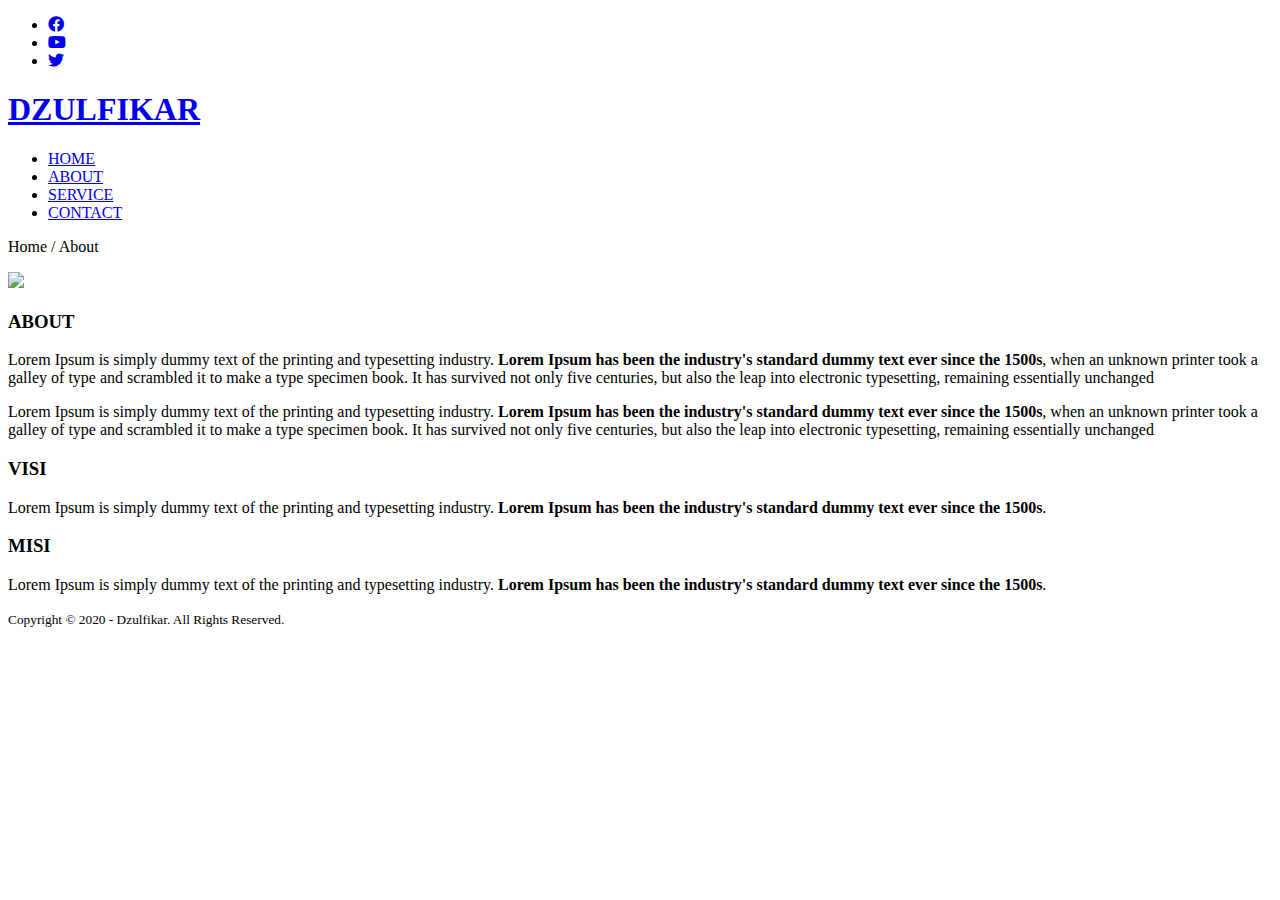
==== about.html @ b78c8563 "up maps" ====
<!DOCTYPE html>
<html>
<head>
	<meta charset="utf-8">
	<meta name="viewport" content="width=device-width, initial-scale=1">
	<title>pkl ku</title>
	<link rel="stylesheet" type="text/css" href="css/style.css">
	<link rel="stylesheet" type="text/css" href="https://cdnjs.cloudflare.com/ajax/libs/font-awesome/5.13.0/css/all.min.css">
	<script src="https://code.jquery.com/jquery-3.5.1.min.js" integrity="sha256-9/aliU8dGd2tb6OSsuzixeV4y/faTqgFtohetphbbj0=" crossorigin="anonymous"></script>
</head>
<body>
	<!-- loader -->
	<div class="bg-loader">
		<div class="loader"></div>
	</div>

	<!-- header -->
	<div class="medsos">
		<div class="container">
			<ul>
				<li><a href="#"><i class="fab fa-facebook"></i></a></li>
				<li><a href="#"><i class="fab fa-youtube"></i></a></li>
				<li><a href="#"><i class="fab fa-twitter"></i></a></li>
			</ul>
		</div>
	</div>
	<header>
		<div class="container">
			<h1><a href="index.html">DZULFIKAR</a></h1>
			<ul>
				<li><a href="index.html">HOME</a></li>
				<li class="active"><a href="about.html">ABOUT</a></li>
				<li><a href="service.html">SERVICE</a></li>
				<li><a href="contact.html">CONTACT</a></li>
			</ul>
		</div>
	</header>

	<!-- label -->
	<section class="label">
		<div class="container">
			<p>Home / About</p>
		</div>
	</section>

	<!-- about -->
	<section class="about">
		<div class="container">
			<img src="img/banner.jpg" width="100%">
			<h3>ABOUT</h3>
			<p>Lorem Ipsum is simply dummy text of the printing and typesetting industry. <strong>Lorem Ipsum has been the industry's standard dummy text ever since the 1500s</strong>, when an unknown printer took a galley of type and scrambled it to make a type specimen book. It has survived not only five centuries, but also the leap into electronic typesetting, remaining essentially unchanged</p>
			<p>Lorem Ipsum is simply dummy text of the printing and typesetting industry. <strong>Lorem Ipsum has been the industry's standard dummy text ever since the 1500s</strong>, when an unknown printer took a galley of type and scrambled it to make a type specimen book. It has survived not only five centuries, but also the leap into electronic typesetting, remaining essentially unchanged</p>
			<h3>VISI</h3>
			<p>Lorem Ipsum is simply dummy text of the printing and typesetting industry. <strong>Lorem Ipsum has been the industry's standard dummy text ever since the 1500s</strong>.</p>
			<h3>MISI</h3>
			<p>Lorem Ipsum is simply dummy text of the printing and typesetting industry. <strong>Lorem Ipsum has been the industry's standard dummy text ever since the 1500s</strong>.</p>
		</div>
	</section>

	<!-- footer -->
	<footer>
		<div class="container">
			<small>Copyright &copy; 2020 - Dzulfikar. All Rights Reserved.</small>
		</div>
	</footer>


	<script type="text/javascript">
		$(document).ready(function(){
			$(".bg-loader").hide();
		})
	</script>
</body>
</html>
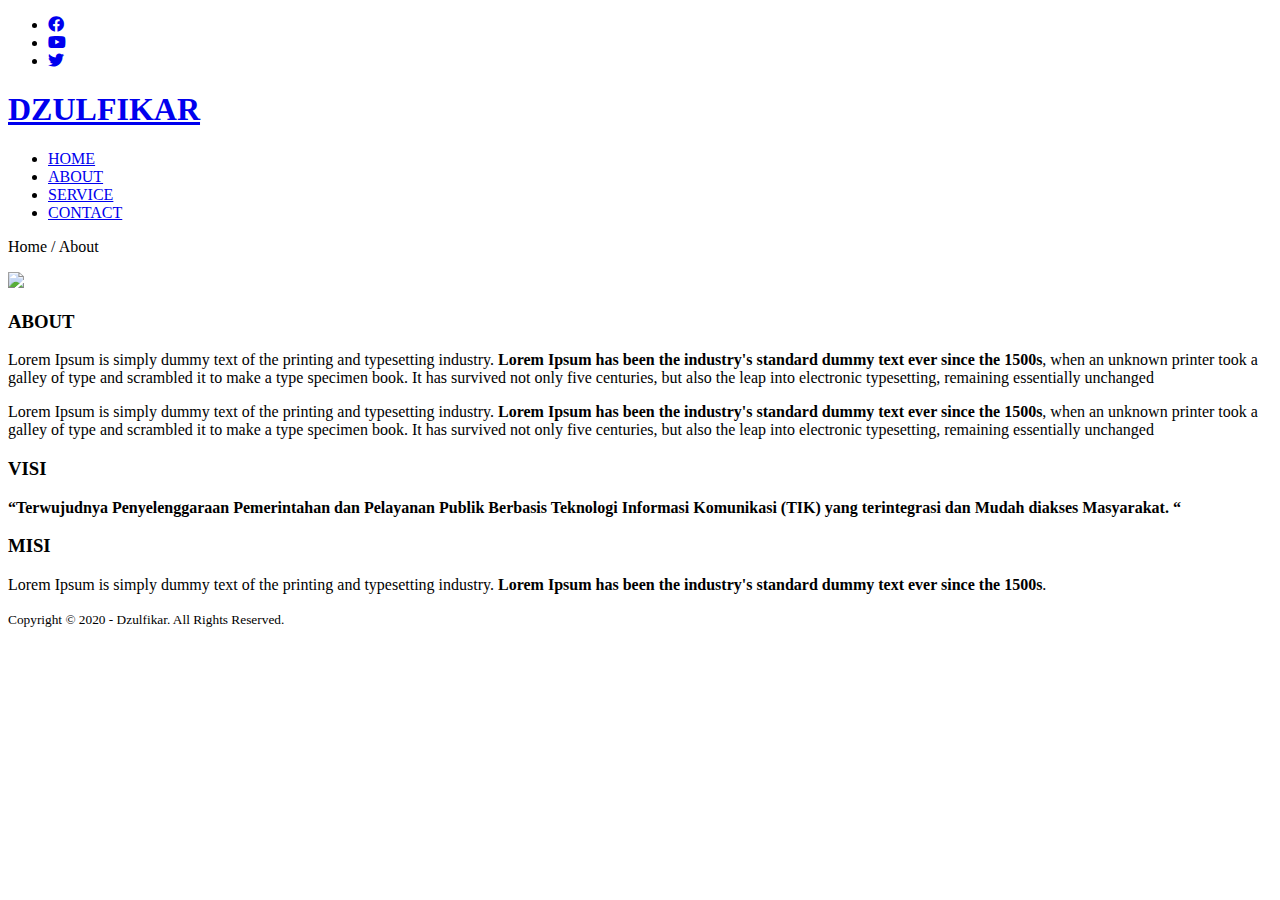
==== commit 5da39247: "ewwwwww" ====
--- a/about.html
+++ b/about.html
@@ -51,7 +51,7 @@
 			<p>Lorem Ipsum is simply dummy text of the printing and typesetting industry. <strong>Lorem Ipsum has been the industry's standard dummy text ever since the 1500s</strong>, when an unknown printer took a galley of type and scrambled it to make a type specimen book. It has survived not only five centuries, but also the leap into electronic typesetting, remaining essentially unchanged</p>
 			<p>Lorem Ipsum is simply dummy text of the printing and typesetting industry. <strong>Lorem Ipsum has been the industry's standard dummy text ever since the 1500s</strong>, when an unknown printer took a galley of type and scrambled it to make a type specimen book. It has survived not only five centuries, but also the leap into electronic typesetting, remaining essentially unchanged</p>
 			<h3>VISI</h3>
-			<p>Lorem Ipsum is simply dummy text of the printing and typesetting industry. <strong>Lorem Ipsum has been the industry's standard dummy text ever since the 1500s</strong>.</p>
+			<p>	<strong>“Terwujudnya Penyelenggaraan Pemerintahan dan Pelayanan Publik Berbasis Teknologi Informasi Komunikasi (TIK) yang terintegrasi dan Mudah diakses Masyarakat. “</strong></p>
 			<h3>MISI</h3>
 			<p>Lorem Ipsum is simply dummy text of the printing and typesetting industry. <strong>Lorem Ipsum has been the industry's standard dummy text ever since the 1500s</strong>.</p>
 		</div>
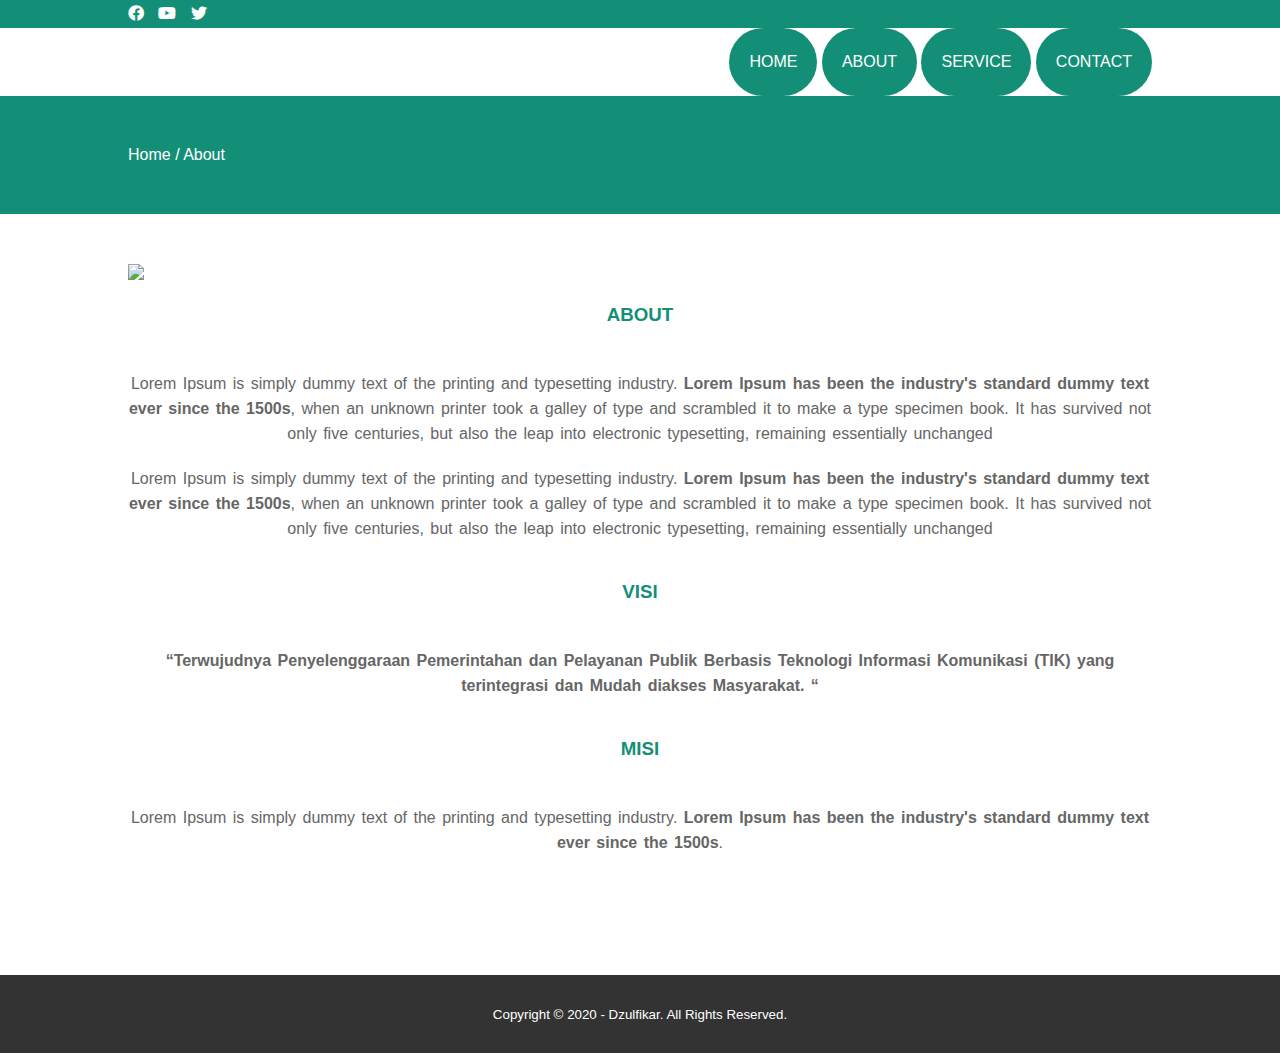
==== commit 7a9ca750: "sd" ====
--- a/about.html
+++ b/about.html
@@ -26,12 +26,12 @@
 	</div>
 	<header>
 		<div class="container">
-			<h1><a href="index.html">DZULFIKAR</a></h1>
+			<h1><a href="index.html">              </a></h1>
 			<ul>
-				<li><a href="index.html">HOME</a></li>
+				<li class="active"><a href="index.html">HOME</a></li>
 				<li class="active"><a href="about.html">ABOUT</a></li>
-				<li><a href="service.html">SERVICE</a></li>
-				<li><a href="contact.html">CONTACT</a></li>
+				<li class="active"><a href="service.html">SERVICE</a></li>
+				<li class="active"><a href="contact.html">CONTACT</a></li>
 			</ul>
 		</div>
 	</header>
--- a/css/style.css
+++ b/css/style.css
@@ -0,0 +1,182 @@
+* {
+	padding:0;
+	margin:0;
+	font-family: sans-serif;
+}
+a {
+	color: inherit;
+	text-decoration: none;
+}
+.medsos {
+	padding:5px 0;
+	background-color: #148F77;
+}
+.medsos ul li {
+	display: inline-block;
+	color: #fff;
+	margin-right: 10px;
+}
+.container {
+	width:80%;
+	margin:0 auto;
+}
+.container:after {
+	content:'';
+	display: block;
+	clear: both;
+}
+header h1 {
+	float: left;
+	padding:15px 0;
+	color: #148F77;
+}
+header ul {
+	float: right;
+}
+header ul li {
+	display: inline-block;
+}
+header ul li a {
+	padding:25px 20px;
+	display: inline-block;
+}
+header ul li a:hover {
+	background-color: #148F77;
+	color: #fff;
+}
+.active {
+	background-color: #148F77;
+	border-radius:  100px;
+	color: #fff;
+}
+.banner {
+	height: 60vh;
+	background-image: url('../img/banner.jpg');
+	background-size: cover;
+	position: relative;
+	display: flex;
+	justify-content: center;
+	align-items: center;
+}
+.banner:after {
+	content:'';
+	display: block;
+	position: absolute;
+	top: 0;
+	left: 0;
+	right: 0;
+	bottom: 0;
+	background-color: rgba(20, 143, 119, .6);
+}
+.banner h2 {
+	color: #fff;
+	z-index: 1;
+	padding: 20px 25px;
+	border:3px solid #fff;
+}
+section {
+	padding:50px 0;
+}
+section h3 {
+	text-align: center;
+	padding:20px 0;
+	color: #148F77;
+	margin-bottom: 25px;
+}
+.about,
+.service {
+	padding-bottom: 100px;
+}
+.about p {
+	color: #666;
+	word-spacing: 2px;
+	line-height: 25px;
+	margin-bottom: 20px;
+	text-align: center;
+}
+.service {
+	background-color: #f9f9f9;
+}
+.box {
+	color: #148F77;
+}
+.box:after {
+	content: '';
+	display: block;
+	clear: both;
+}
+.box .col-4 {
+	width:25%;
+	padding:20px;
+	box-sizing: border-box;
+	text-align: center;
+	float: left;
+}
+.icon {
+	width:70px;
+	height:70px;
+	border:1px solid;
+	border-radius: 50%;
+	text-align: center;
+	line-height: 70px;
+	font-size: 20px;
+	margin:0 auto;
+}
+.box .col-4 h4 {
+	margin:20px 0;
+}
+footer {
+	padding:30px 0;
+	background-color: #333;
+	color: #fff;
+	text-align: center;
+}
+.bg-loader {
+	background-color: #eee;
+	position: fixed;
+	top: 0;
+	left: 0;
+	right: 0;
+	bottom: 0;
+	z-index: 9999;
+	display: flex;
+	justify-content: center;
+	align-items: center;
+}
+.bg-loader .loader {
+	width:100px;
+	height: 100px;
+	border:3px solid #fff;
+	border-radius: 50%;
+	border-top-color: #148F77;
+	border-right-color: #148F77;
+	border-bottom-color: #148F77;
+	animation: puterin .8s linear infinite;
+}
+.label {
+	background-color: #148F77;
+	color: #fff;
+}
+@keyframes puterin {
+	100% {
+		transform: rotate(360deg);
+	}
+}
+@media screen and (max-width: 768px){
+	.container {
+		width:90%;
+	}
+	header h1 {
+		text-align: center;
+		float: none;
+	}
+	header ul {
+		text-align: center;
+		float: none;
+	}
+	.box .col-4 {
+		width:100%;
+		float: none;
+		margin-bottom: 20px;
+	}
+}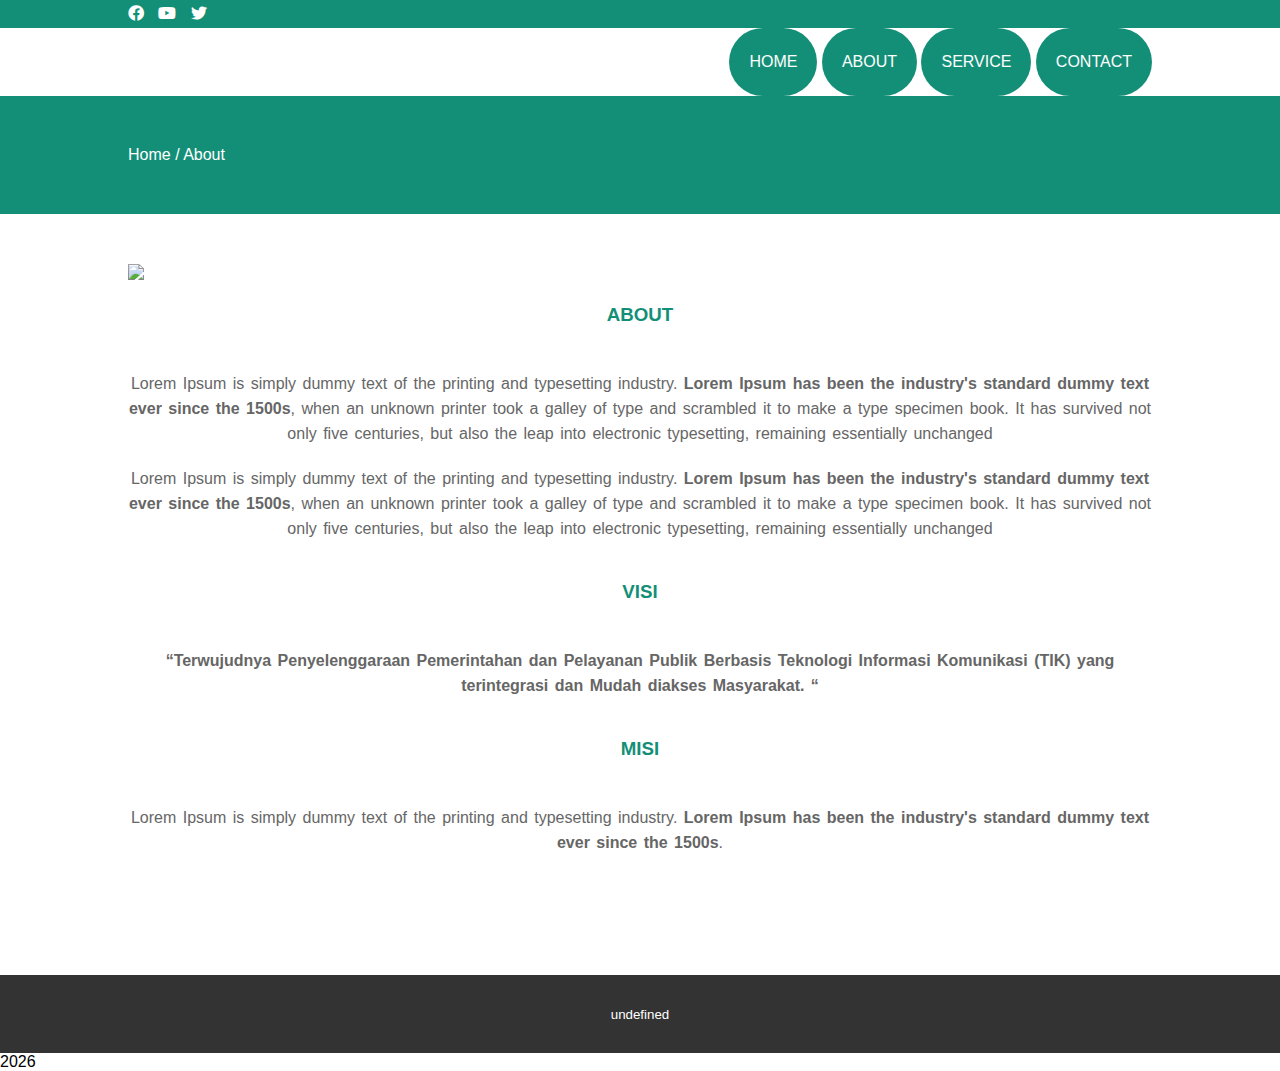
==== commit 4c29b5a6: "tahunku" ====
--- a/about.html
+++ b/about.html
@@ -60,7 +60,8 @@
 	<!-- footer -->
 	<footer>
 		<div class="container">
-			<small>Copyright &copy; 2020 - Dzulfikar. All Rights Reserved.</small>
+			<small id="tahunku"> Copyright &copy; 2020 - Dzulfikar. All Rights Reserved.</small>
+			
 		</div>
 	</footer>
 
@@ -69,6 +70,9 @@
 		$(document).ready(function(){
 			$(".bg-loader").hide();
 		})
+		var date = document.write(new Date().getFullYear());
+document.getElementById("tahunku").innerHTML = date;
+		
 	</script>
 </body>
 </html>--- a/css/style.css
+++ b/css/style.css
@@ -151,7 +151,7 @@
 	border-top-color: #148F77;
 	border-right-color: #148F77;
 	border-bottom-color: #148F77;
-	animation: puterin .8s linear infinite;
+	animation: puterin .9s linear infinite;
 }
 .label {
 	background-color: #148F77;
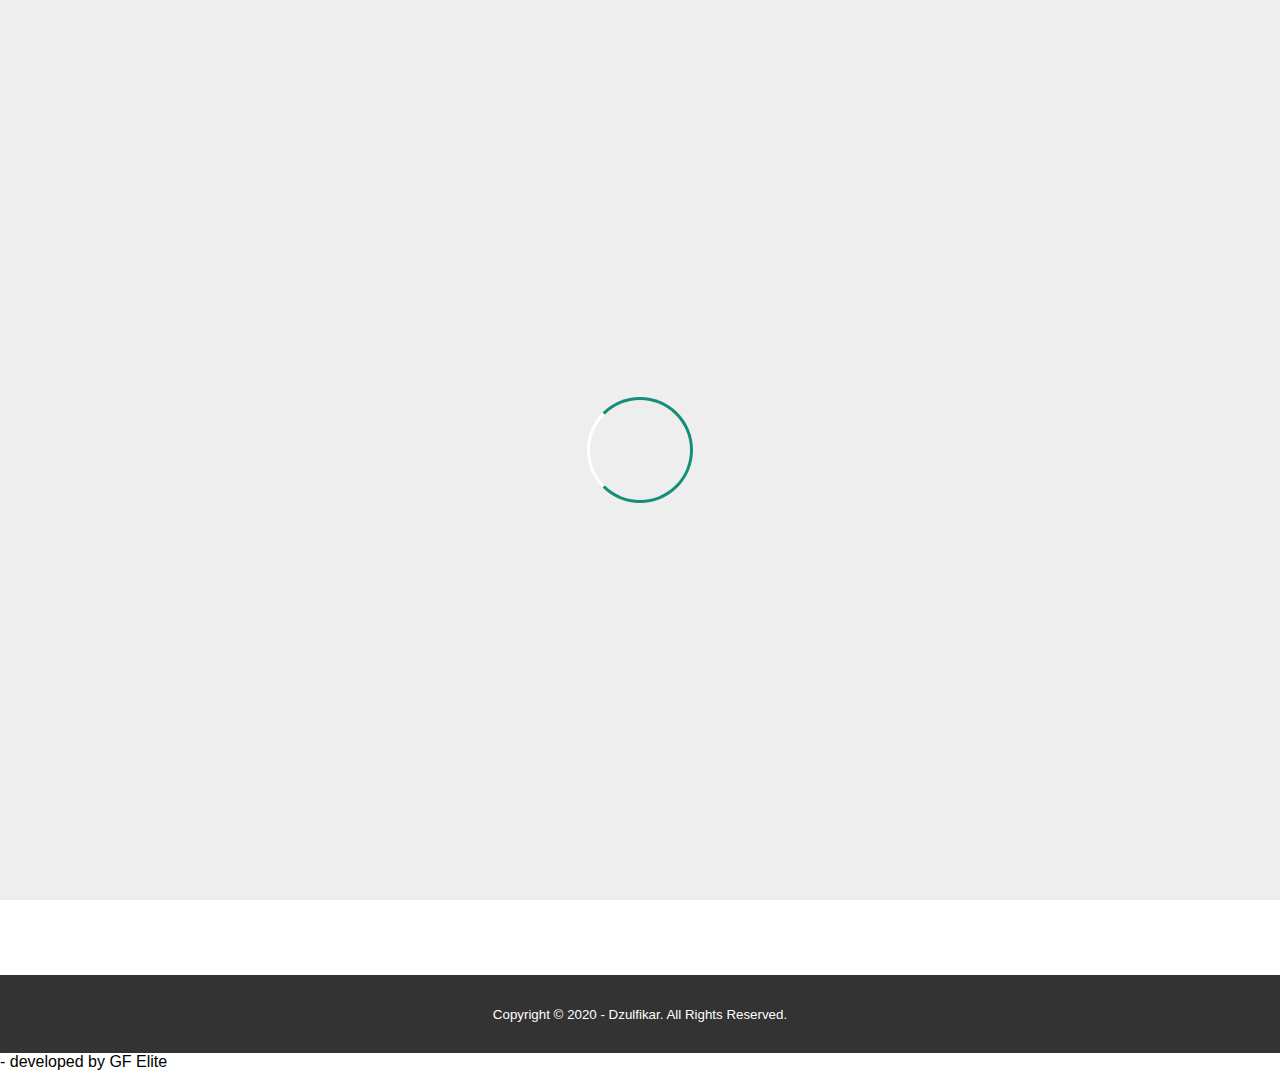
==== commit bb922b4e: "we" ====
--- a/about.html
+++ b/about.html
@@ -70,8 +70,9 @@
 		$(document).ready(function(){
 			$(".bg-loader").hide();
 		})
-		var date = document.write(new Date().getFullYear());
-document.getElementById("tahunku").innerHTML = date;
+		<footer class="mt-4 text-center text-white">
+      copyright © <script>document.write(new Date().getFullYear());</script> - developed by GF Elite
+    </footer>
 		
 	</script>
 </body>
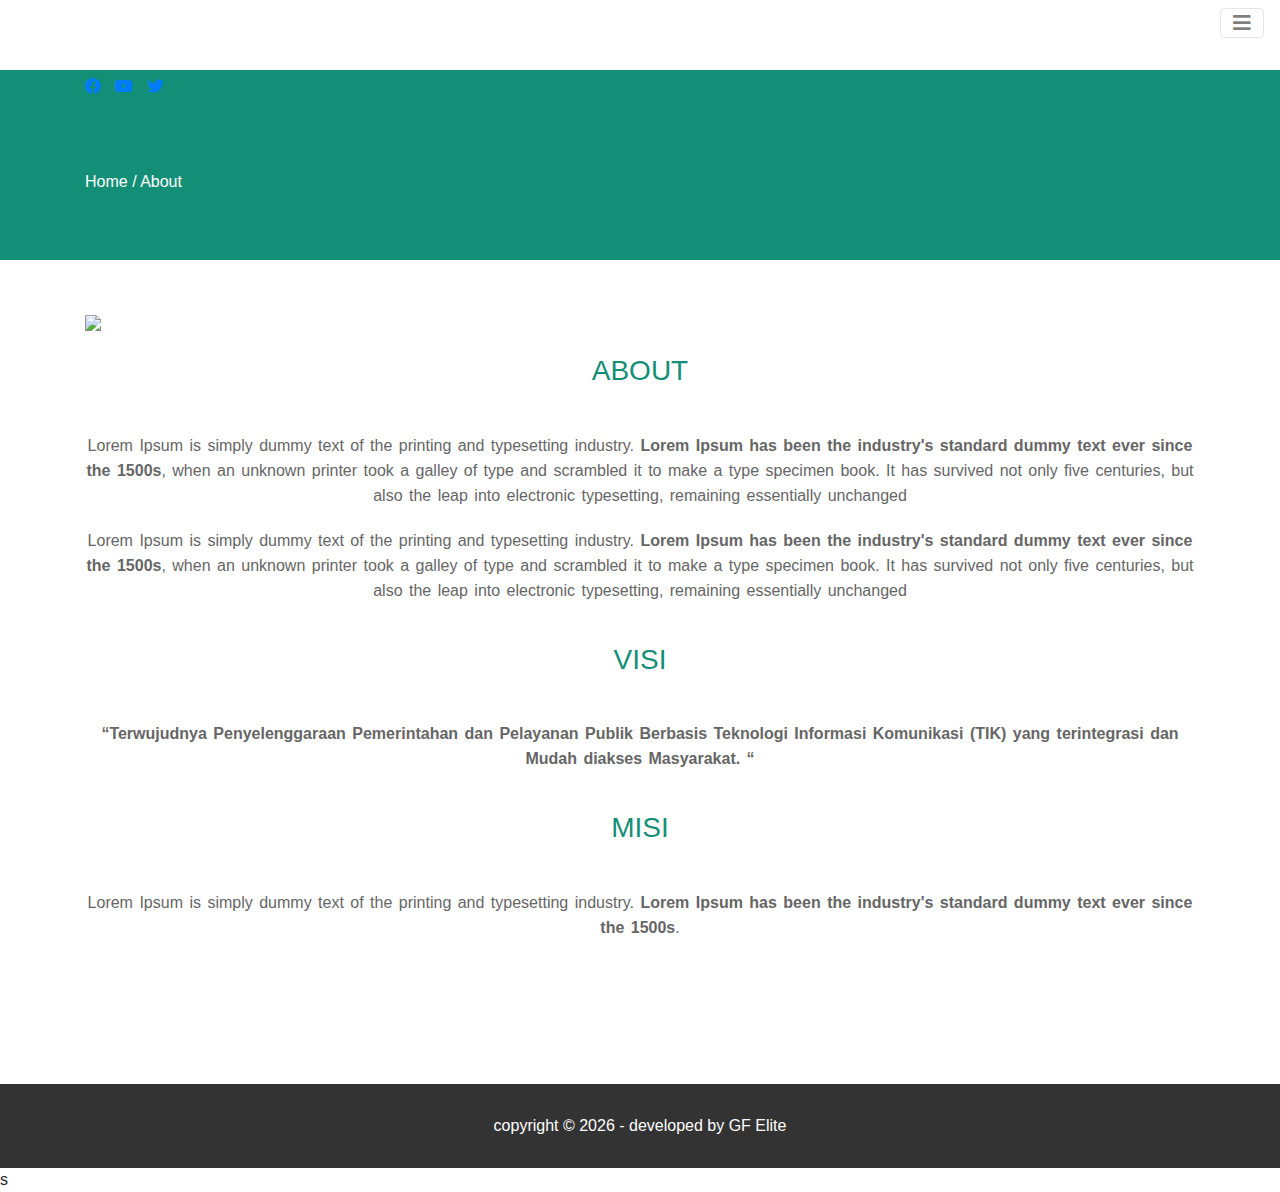
==== commit a82c9950: "ds" ====
--- a/about.html
+++ b/about.html
@@ -3,17 +3,66 @@
 <head>
 	<meta charset="utf-8">
 	<meta name="viewport" content="width=device-width, initial-scale=1">
-	<title>pkl ku</title>
+	<title>companyprofile </title>
 	<link rel="stylesheet" type="text/css" href="css/style.css">
+	<link rel="stylesheet" href="https://cdn.jsdelivr.net/npm/bootstrap@4.0.0/dist/css/bootstrap.min.css" integrity="sha384-Gn5384xqQ1aoWXA+058RXPxPg6fy4IWvTNh0E263XmFcJlSAwiGgFAW/dAiS6JXm" crossorigin="anonymous">
+	<script src="https://code.jquery.com/jquery-3.2.1.slim.min.js" integrity="sha384-KJ3o2DKtIkvYIK3UENzmM7KCkRr/rE9/Qpg6aAZGJwFDMVNA/GpGFF93hXpG5KkN" crossorigin="anonymous"></script>
+<script src="https://cdn.jsdelivr.net/npm/popper.js@1.12.9/dist/umd/popper.min.js" integrity="sha384-ApNbgh9B+Y1QKtv3Rn7W3mgPxhU9K/ScQsAP7hUibX39j7fakFPskvXusvfa0b4Q" crossorigin="anonymous"></script>
+<script src="https://cdn.jsdelivr.net/npm/bootstrap@4.0.0/dist/js/bootstrap.min.js" integrity="sha384-JZR6Spejh4U02d8jOt6vLEHfe/JQGiRRSQQxSfFWpi1MquVdAyjUar5+76PVCmYl" crossorigin="anonymous"></script>
 	<link rel="stylesheet" type="text/css" href="https://cdnjs.cloudflare.com/ajax/libs/font-awesome/5.13.0/css/all.min.css">
+	<script src="assets/malam.js"></script>
 	<script src="https://code.jquery.com/jquery-3.5.1.min.js" integrity="sha256-9/aliU8dGd2tb6OSsuzixeV4y/faTqgFtohetphbbj0=" crossorigin="anonymous"></script>
 </head>
 <body>
 	<!-- loader -->
 	<div class="bg-loader">
 		<div class="loader"></div>
+		<div class="loader"></div>
+		<div class="loader"></div>
+		<div class="loader"></div>
+		<div class="loader"></div>
+		<div class="loader"></div>
+		<div class="loader"></div>
+		<div class="loader"></div>
 	</div>
+<!-- navbar new-->
+<!--Navbar-->
+<nav class="navbar navbar-light purple lighten-4 mb-4">
 
+	<!-- Navbar brand -->
+	<a class="navbar-brand" href="#">         </a>
+  
+	<!-- Collapse button -->
+	<button class="navbar-toggler toggler-example purple darken-3" type="button" data-toggle="collapse"
+	  data-target="#navbarSupportedContent41" aria-controls="navbarSupportedContent41" aria-expanded="false"
+	  aria-label="Toggle navigation"><span class="white-text"><i class="fas fa-bars fa-1x"></i></span></button>
+  
+	<!-- Collapsible content -->
+	<div class="collapse navbar-collapse" id="navbarSupportedContent41">
+  
+	  <!-- Links -->
+	  <ul class="navbar-nav mr-auto">
+		<li class="nav-item active">
+		  <a class="nav-link" href="index.html">Home <span class="sr-only">(current)</span></a>
+		</li>
+		<li class="nav-item">
+		  <a class="nav-link" href="contact.html">contact</a>
+		</li>
+		<li class="nav-item">
+		  <a class="nav-link" href="service.html">service</a>
+		</li>
+		<li class="nav-item">
+		  <a class="nav-link" href="about.html">about</a>
+		</li>
+	  </ul>
+	  <!-- Links -->
+  
+	</div>
+	<!-- Collapsible content -->
+  
+  </nav>
+  <!--/.Navbar-->
+<!-- navbar new-->
 	<!-- header -->
 	<div class="medsos">
 		<div class="container">
@@ -25,17 +74,18 @@
 		</div>
 	</div>
 	<header>
-		<div class="container">
-			<h1><a href="index.html">              </a></h1>
+		<!-- <div class="container">
+			<h1><a href="index.html">      </a></h1>
 			<ul>
 				<li class="active"><a href="index.html">HOME</a></li>
 				<li class="active"><a href="about.html">ABOUT</a></li>
 				<li class="active"><a href="service.html">SERVICE</a></li>
 				<li class="active"><a href="contact.html">CONTACT</a></li>
+				
 			</ul>
-		</div>
+		</div> -->
 	</header>
-
+	
 	<!-- label -->
 	<section class="label">
 		<div class="container">
@@ -46,7 +96,7 @@
 	<!-- about -->
 	<section class="about">
 		<div class="container">
-			<img src="img/banner.jpg" width="100%">
+			<img src="img/latar.png" width="100%">
 			<h3>ABOUT</h3>
 			<p>Lorem Ipsum is simply dummy text of the printing and typesetting industry. <strong>Lorem Ipsum has been the industry's standard dummy text ever since the 1500s</strong>, when an unknown printer took a galley of type and scrambled it to make a type specimen book. It has survived not only five centuries, but also the leap into electronic typesetting, remaining essentially unchanged</p>
 			<p>Lorem Ipsum is simply dummy text of the printing and typesetting industry. <strong>Lorem Ipsum has been the industry's standard dummy text ever since the 1500s</strong>, when an unknown printer took a galley of type and scrambled it to make a type specimen book. It has survived not only five centuries, but also the leap into electronic typesetting, remaining essentially unchanged</p>
@@ -58,21 +108,16 @@
 	</section>
 
 	<!-- footer -->
-	<footer>
-		<div class="container">
-			<small id="tahunku"> Copyright &copy; 2020 - Dzulfikar. All Rights Reserved.</small>
-			
-		</div>
-	</footer>
+	<footer class="mt-4 text-center text-white">
+		copyright © <script>document.write(new Date().getFullYear());</script> - developed by GF Elite
+	  </footer>s
 
 
 	<script type="text/javascript">
 		$(document).ready(function(){
 			$(".bg-loader").hide();
 		})
-		<footer class="mt-4 text-center text-white">
-      copyright © <script>document.write(new Date().getFullYear());</script> - developed by GF Elite
-    </footer>
+		
 		
 	</script>
 </body>
--- a/css/style.css
+++ b/css/style.css
@@ -3,9 +3,10 @@
 	margin:0;
 	font-family: sans-serif;
 }
+
 a {
 	color: inherit;
-	text-decoration: none;
+	text-decoration: none;  
 }
 .medsos {
 	padding:5px 0;
@@ -30,6 +31,8 @@
 	padding:15px 0;
 	color: #148F77;
 }
+
+
 header ul {
 	float: right;
 }
@@ -51,7 +54,7 @@
 }
 .banner {
 	height: 60vh;
-	background-image: url('../img/banner.jpg');
+	background-image: url('../img/latar.png');
 	background-size: cover;
 	position: relative;
 	display: flex;
@@ -179,4 +182,4 @@
 		float: none;
 		margin-bottom: 20px;
 	}
-}+
